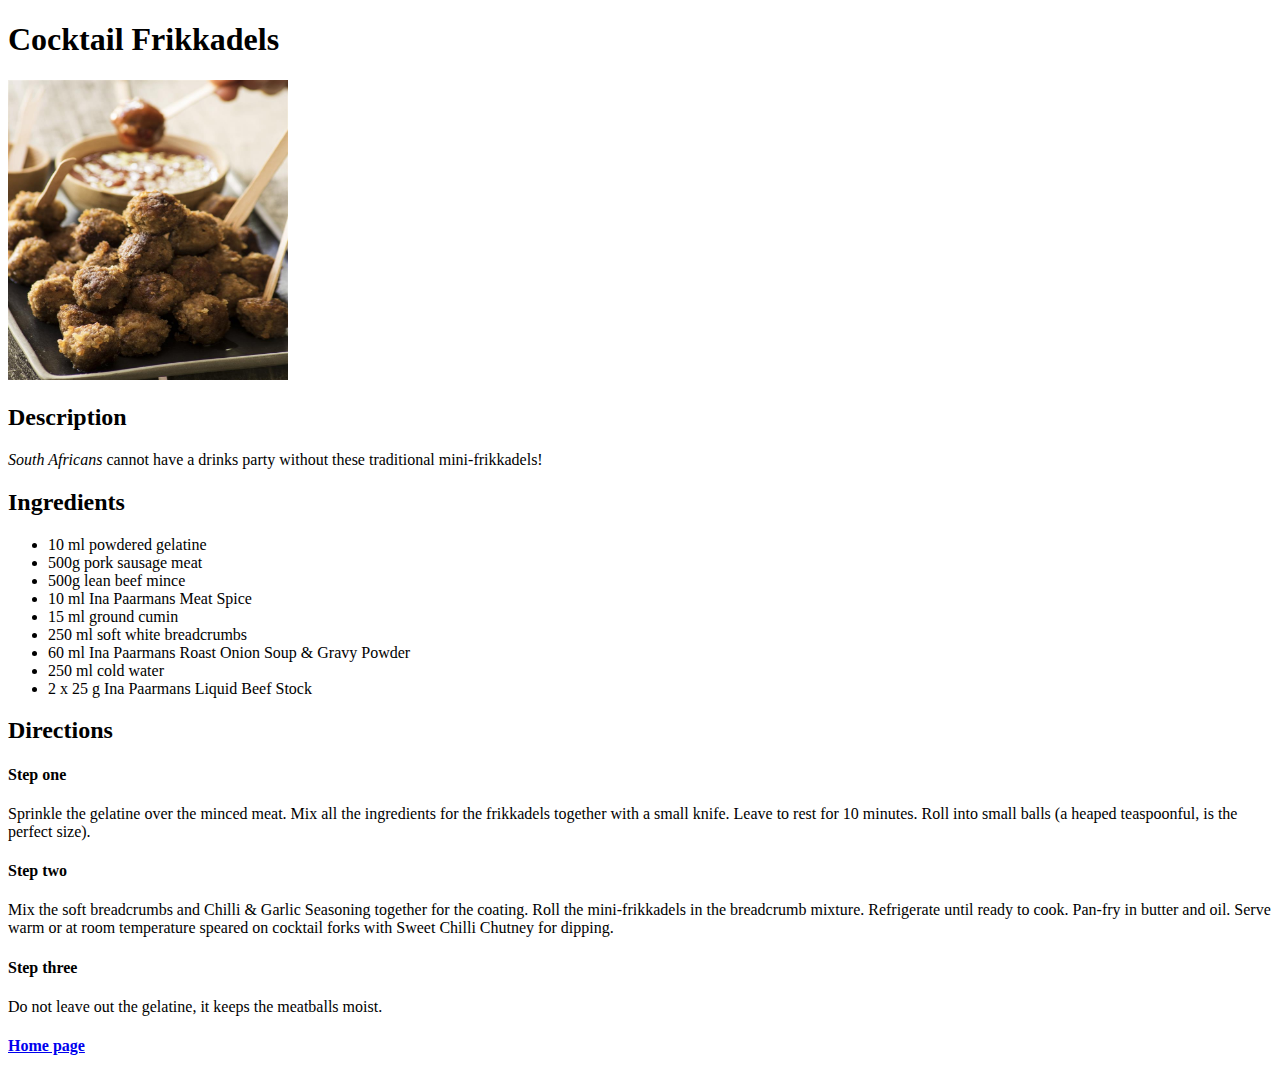
==== recipes/cocktail-frikkadels.html @ a78b09de "Add two more recipes pages" ====
<!DOCTYPE html>
<html lang="eng">
    <head>
        <meta charset="UTF-8">
        <title>Cocktail Frikkadels</title>
    </head>
    <body>
        <h1>Cocktail Frikkadels</h1>
            <img src="../images/cocktail-frikkadels.jpg" alt="A picture of delicious South African Frikkadels" height="300" width="280">
        <h2>Description</h2>
            <p><em>South Africans</em> cannot have a drinks party without these traditional mini-frikkadels!</p>
        <h2>Ingredients</h2>
            <ul>
                <li>10 ml powdered gelatine</li>
                <li>500g pork sausage meat</li>
                <li>500g lean beef mince</li>
                <li>10 ml Ina Paarmans Meat Spice</li>
                <li>15 ml ground cumin</li>
                <li>250 ml soft white breadcrumbs</li>
                <li>60 ml Ina Paarmans Roast Onion Soup & Gravy Powder</li>
                <li>250 ml cold water</li>
                <li>2 x 25 g Ina Paarmans Liquid Beef Stock</li>
            </ul>
        <h2>Directions</h2>
            <h4>Step one</h4>
                <p>Sprinkle the gelatine over the minced meat. Mix all the ingredients for the frikkadels together with a small knife. Leave to rest for 10 minutes. Roll into small balls (a heaped teaspoonful, is the perfect size).</p>
            <h4>Step two</h4>
                <p>Mix the soft breadcrumbs and Chilli & Garlic Seasoning together for the coating. Roll the mini-frikkadels in the breadcrumb mixture. Refrigerate until ready to cook. Pan-fry in butter and oil. Serve warm or at room temperature speared on cocktail forks with Sweet Chilli Chutney for dipping.</p>
            <h4>Step three</h4>
                <p>Do not leave out the gelatine, it keeps the meatballs moist.</p>
        <h4><a href="../index.html">Home page</a></h4>
    </body>
</html>
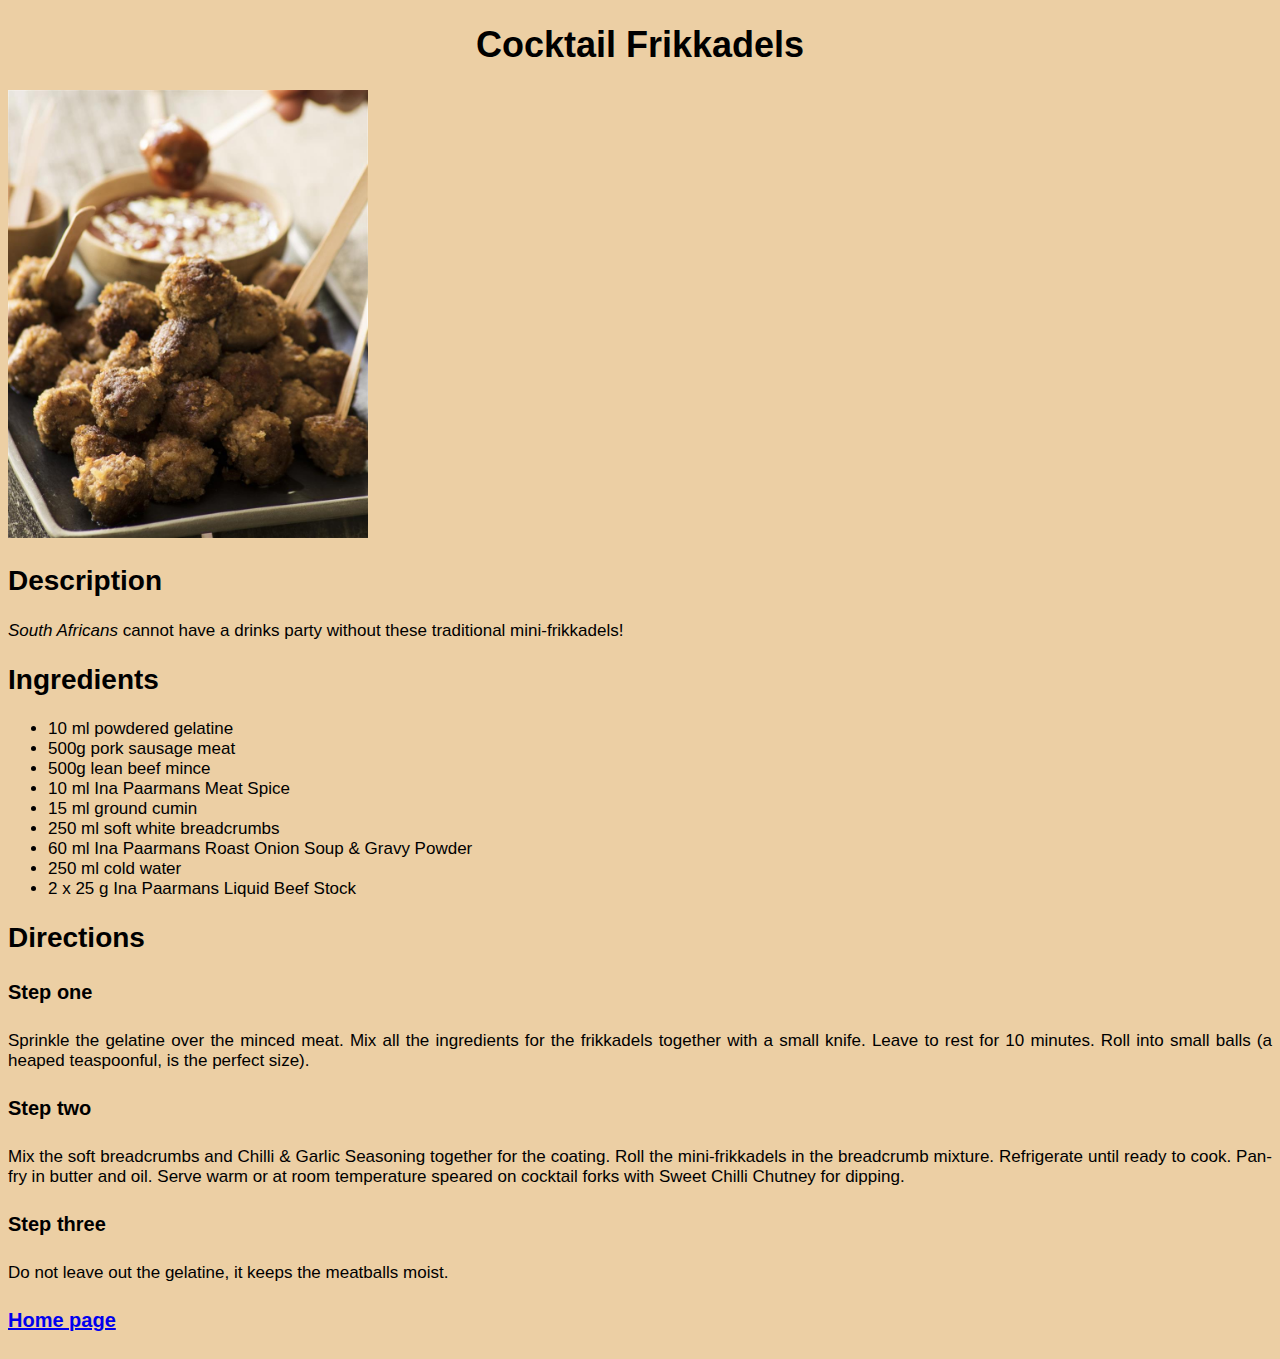
==== commit 7d71200d: "Add CSS stylesheet CSS stylesheets were added to the index page and the recipes pages" ====
--- a/recipes/cocktail-frikkadels.html
+++ b/recipes/cocktail-frikkadels.html
@@ -3,13 +3,14 @@
     <head>
         <meta charset="UTF-8">
         <title>Cocktail Frikkadels</title>
+        <link rel="recipes stylesheet" href="recipes-stylesheet.css"/>
     </head>
-    <body>
-        <h1>Cocktail Frikkadels</h1>
+    <body id="background">
+        <h1 class="heading">Cocktail Frikkadels</h1>
             <img src="../images/cocktail-frikkadels.jpg" alt="A picture of delicious South African Frikkadels" height="300" width="280">
-        <h2>Description</h2>
+        <h2 class="first subheading">Description</h2>
             <p><em>South Africans</em> cannot have a drinks party without these traditional mini-frikkadels!</p>
-        <h2>Ingredients</h2>
+        <h2 class="second subheading">Ingredients</h2>
             <ul>
                 <li>10 ml powdered gelatine</li>
                 <li>500g pork sausage meat</li>
@@ -21,7 +22,7 @@
                 <li>250 ml cold water</li>
                 <li>2 x 25 g Ina Paarmans Liquid Beef Stock</li>
             </ul>
-        <h2>Directions</h2>
+        <h2 class="third subheading">Directions</h2>
             <h4>Step one</h4>
                 <p>Sprinkle the gelatine over the minced meat. Mix all the ingredients for the frikkadels together with a small knife. Leave to rest for 10 minutes. Roll into small balls (a heaped teaspoonful, is the perfect size).</p>
             <h4>Step two</h4>
--- a/recipes/recipes-stylesheet.css
+++ b/recipes/recipes-stylesheet.css
@@ -0,0 +1,29 @@
+#background {
+    background-color: hsla(36, 65%, 75%, 0.865)
+}
+.heading {
+    font-size: 36px;
+    text-align:center
+}
+.subheading {
+    font-size: 28px;
+}
+img {
+    height: auto;
+    width: 360px
+}
+p, 
+li {
+    text-align: justify;
+    font-size: 17px;
+}
+h4 {
+    font-size: 20px
+}
+.heading, 
+.subheading, 
+p,
+li, 
+h4 {
+    font-family: 'Lucida Sans', 'Lucida Sans Regular', 'Lucida Grande', 'Lucida Sans Unicode', Geneva, Verdana, sans-serif;
+}